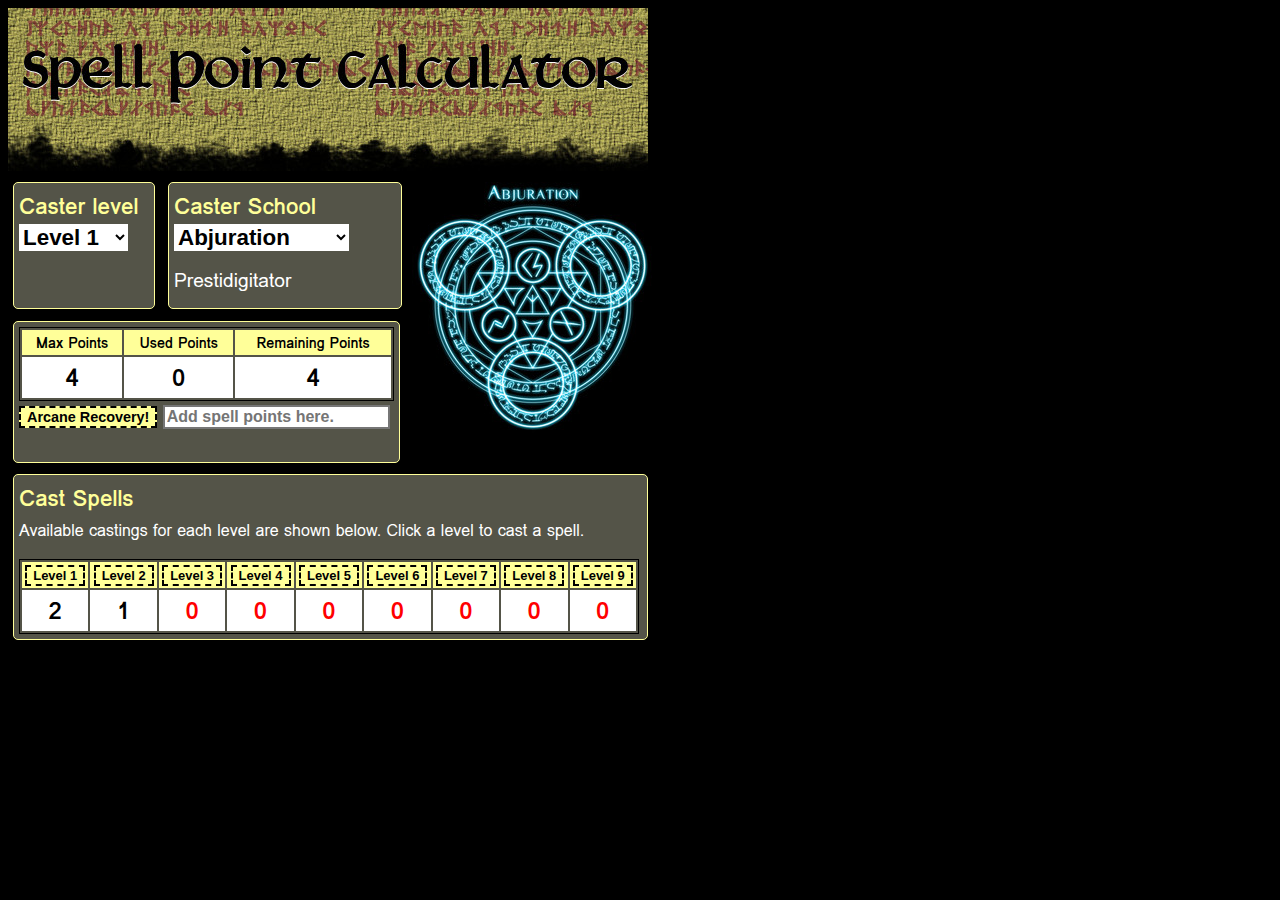
==== spellpoints/index.html @ 7d5aa8f8 "Reorganize for multiple projects." ====
<!DOCTYPE html>
<html>
<head>
<meta charset="UTF-8" />
<title>Spell Points Calculator</title>
<link rel="stylesheet" type="text/css" href="http://yui.yahooapis.com/3.18.1/build/cssreset/cssreset-min.css">
<link rel="stylesheet" type="text/css" href="scripts/style.css">
</head>
	<body>
	<div id="caster">
	<img id="imageHeader" alt="Spell Point Calculator" src="images/spellpoint_banner.jpg">
		<form name="spellPoints">
			<div id="level" class="info">
				<h3 id="levelH3" >Caster level</h3>
				<select id="casterLevel" size="1">
					<option>Level 1</option>
					<option>Level 2</option>
					<option>Level 3</option>
					<option>Level 4</option>
					<option>Level 5</option>
					<option>Level 6</option>
					<option>Level 7</option>
					<option>Level 8</option>
					<option>Level 9</option>
					<option>Level 10</option>
					<option>Level 11</option>
					<option>Level 12</option>
					<option>Level 13</option>
					<option>Level 14</option>
					<option>Level 15</option>
					<option>Level 16</option>
					<option>Level 17</option>
					<option>Level 18</option>
					<option>Level 19</option>
					<option>Level 20</option>
				</select>
			</div>
			<div id="school" class="info">
				<h3 id="schoolH3" >Caster School</h3>
				<select id="casterSchool" size="1">
					<option>Abjuration</option>
					<option>Conjuration</option>
					<option>Divination</option>
					<option>Enchantment</option>
					<option>Evocation</option>
					<option>Illusion</option>
					<option>Necromancy</option>
					<option>Transmutation</option>
				</select>
				<div id="schoolImage"></div>
				<p id="casterTitle"></p>
			</div>
		</form>
		<div id="remainCalc" class="info">
			<h3>Cast Spells</h3>
			<p>Available castings for each level are shown below. Click a level to cast a spell.</p>
			<table class="spells" >
			<tr id="levelHeader" class="header">
				<td class="head" align="center"><button id="spellLevel1" title="2 Spell Points" value="2" type="button">Level 1</button></td>
				<td class="head" align="center"><button id="spellLevel2" title="3 Spell Points" value="3" type="button">Level 2</button></td>
				<td class="head" align="center"><button id="spellLevel3" title="5 Spell Points" value="5" type="button">Level 3</button></td>
				<td class="head" align="center"><button id="spellLevel4" title="6 Spell Points" value="6" type="button">Level 4</button></td>
				<td class="head" align="center"><button id="spellLevel5" title="7 Spell Points" value="7" type="button">Level 5</button></td>
				<td class="head" align="center"><button id="spellLevel6" title="9 Spell Points" value="9" type="button">Level 6</button></td>
				<td class="head" align="center"><button id="spellLevel7" title="10 Spell Points" value="10" type="button">Level 7</button></td>
				<td class="head" align="center"><button id="spellLevel8" title="11 Spell Points" value="11" type="button">Level 8</button></td>
				<td class="head" align="center"><button id="spellLevel9" title="13 Spell Points" value="13" type="button">Level 9</button></td>
			</tr>
			<tr id="castingData" class="data">
				<td id="Level1Castings">0</td>
				<td id="Level2Castings">0</td>
				<td id="Level3Castings">0</td>
				<td id="Level4Castings">0</td>
				<td id="Level5Castings">0</td>
				<td id="Level6Castings">0</td>
				<td id="Level7Castings">0</td>
				<td id="Level8Castings">0</td>
				<td id="Level9Castings">0</td>
			</tr>
			</table>
			<div id="warning"></div>
		</div>
		<div id="status"  class="info">
			<table id="statusTable" >
				<tr id="statusHeader" class="header">
					<td id="statusHeader1" align="center" class="head">Max Points</td>
					<td id="statusHeader2" align="center" class="head">Used Points</td>
					<td id="statusHeader3" align="center" class="head">Remaining Points</td>
				</tr>
				<tr id="statusData" class="data">
					<td id="max">0</td>
					<td id="casting">0</td>
					<td id="remaining">0</td>
				</tr>
			</table>
		<button id="recovery" type="button">Arcane Recovery!</button>
			<input type="text" id="addPoints" placeholder="Add spell points here.">
		</div>
	</div>
    <script type="text/javascript" src="scripts/spellpoints.js"></script>
	</body>
</html>
---- spellpoints/scripts/style.css ----
/* works best with css reset (for stripping browser render customizations): <link rel="stylesheet" type="text/css" href="http://yui.yahooapis.com/3.18.1/build/cssreset/cssreset-min.css">
*/

html {
	background-color: black;
	font-family: Loma, sans;
	font-size: 100%;
}

#imageHeader {
	width: 640px;
}

#caster {
	position: relative;
	/*left: 0px;*/
}

div.info {
	background: #545448;
	border-style: solid;
	border-width: 1px;
	border-color: #ffff99;
	border-radius: 5px;
	padding: 5px;
	margin: 5px;
}

.data {
	font-size: 1.5em;
	text-align: center;
}

/* dropdowns */

#level {
	width: 130px;
	height: 115px;
	position: absolute;
	left: 0px;
	top: 169px;
}

#school {
	width: 222px;
	height: 115px;
	position: absolute;
	left: 155px;
	top: 169px;
}

#casterTitle {
	text-align: left;
	width: 300px;
	font-size: 1.2em;
	color: white;
	position: absolute;
	left: 5px;
	top: 80px;
}

#schoolImage {
	width: 250px;
	height: 250px;
	position: absolute;
	left: 235px;
	top: -1px;
}

/* status */

#status {
	position: absolute;
	left: 0px;
	top: 308px;
	height: 130px;
	width: 375px;
}

#statusTable {
	width: 375px;
}

#recovery {
	margin-top: 5px;
}

#addPoints {
	font-weight: bold;
	font-size: 1em;
	border-style: none;
	border-style: solid;
	margin-top: 1px;
	margin-bottom: 1px;
}

/* castings */

#remainCalc {
	position: absolute;
	top: 461px;
	width: 623px;
}

/* formatting */

.warning {
	color: red;
	border-style: solid;
	border-width: 1px;
	border-color: white;
	border-radius: 5px;
	background-color: black;
	font-size: 1em;
	text-align: center;
	font-weight: bold;
	font-style: italic;
	position: absolute;
	width: 260px;
	top: 5px;
	left: 150px;
	padding: 5px;
}

h3 {
	color: #ffff99;
	font-size: 1.4em;
	margin-top: 0;
	margin-bottom: 0;
}

p {
	color: white;
	width: 640px;
	font-size: 1em;
	margin-top: 2px;
}

select {
	font-weight: bold;
	font-size: 1.4em;
	border: none;
	background-color: white;
}

button {
	font-weight: bold;
	font-size: .9em;
	border-style: dashed;
	border-color: black;	
	background-color: #ffff99;
	margin-top: 1px;
	margin-bottom: 1px;
}

button:hover {
	background-color: #a8a865;
}

/* tables */

table {
	font-weight: bold;
	/*border-collapse: collapse;*/
	border-style: solid;
	border-color: black;
	border-width: 1px;
	align-content: center;
}

table.spells {
	width: 620px;
	font-weight: bold;
	/*border-collapse: collapse;*/
}

tr.header {
	background-color: #ffff99;;
	font-size: .9em;
	align-content: center;
}

tr.data {
	background-color: white;
}

td.head {
	align-content: cneter;
	font-size: 1em;
	font-weight: bold;
}
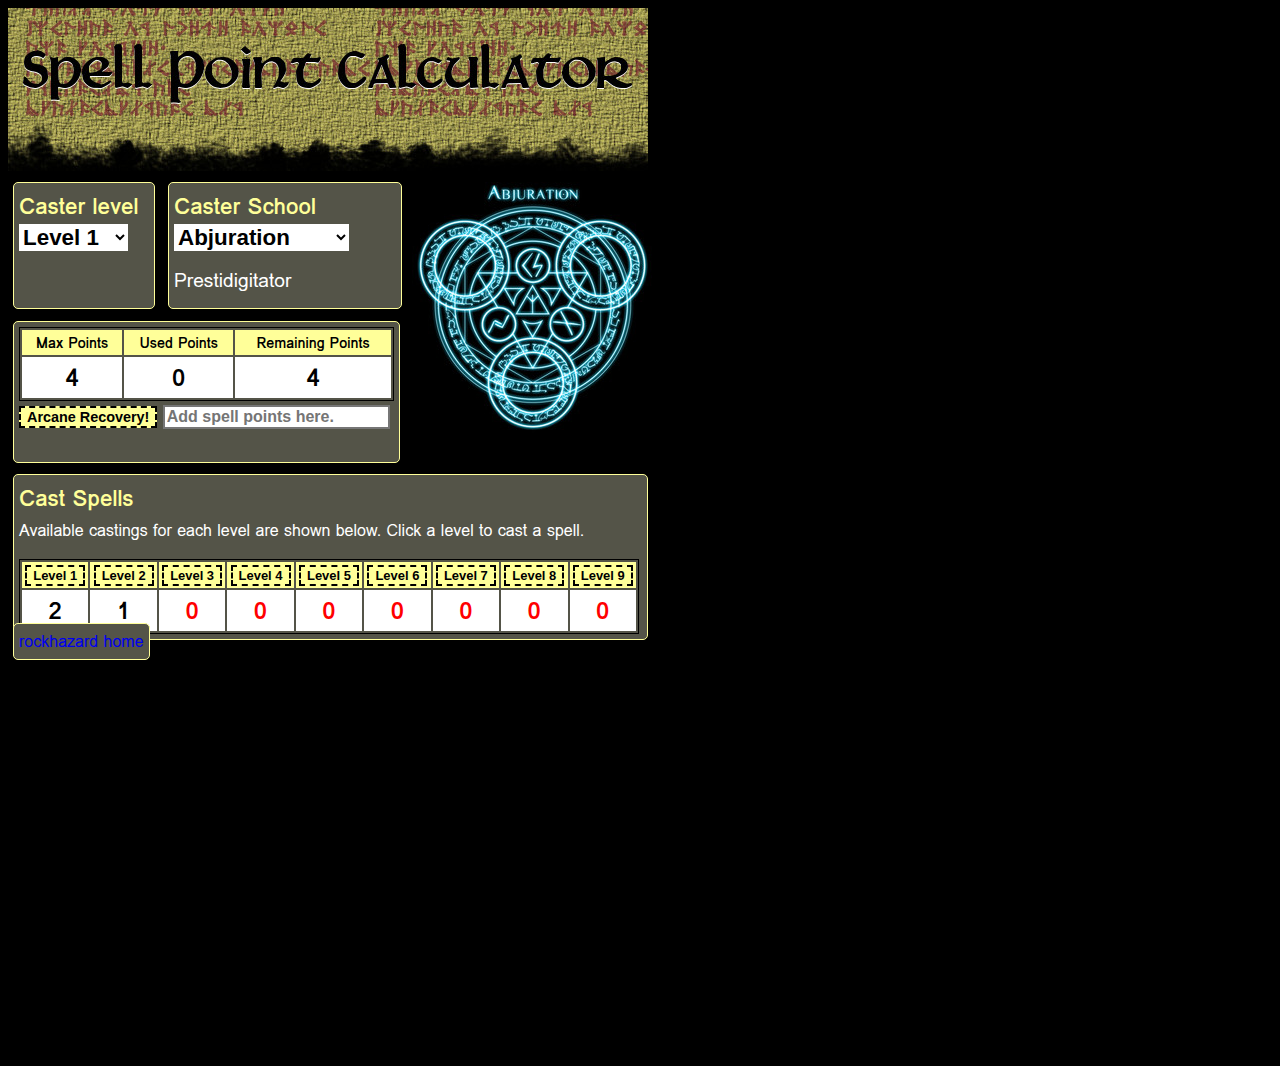
==== commit 76a8c2d4: "Formatting." ====
--- a/spellpoints/index.html
+++ b/spellpoints/index.html
@@ -96,6 +96,7 @@
 		<button id="recovery" type="button">Arcane Recovery!</button>
 			<input type="text" id="addPoints" placeholder="Add spell points here.">
 		</div>
+		<div id="links" class="info"><a href="../index.html">rockhazard home</div>
 	</div>
     <script type="text/javascript" src="scripts/spellpoints.js"></script>
 	</body>
--- a/spellpoints/scripts/style.css
+++ b/spellpoints/scripts/style.css
@@ -13,7 +13,8 @@
 
 #caster {
 	position: relative;
-	/*left: 0px;*/
+	height: 1050px;
+	width: 600px;
 }
 
 div.info {
@@ -134,6 +135,10 @@
 	width: 640px;
 	font-size: 1em;
 	margin-top: 2px;
+}
+
+a {
+    text-decoration: none ;
 }
 
 select {
@@ -188,4 +193,9 @@
 	align-content: cneter;
 	font-size: 1em;
 	font-weight: bold;
+}
+
+#links {
+	position: absolute;
+	bottom: 393px;
 }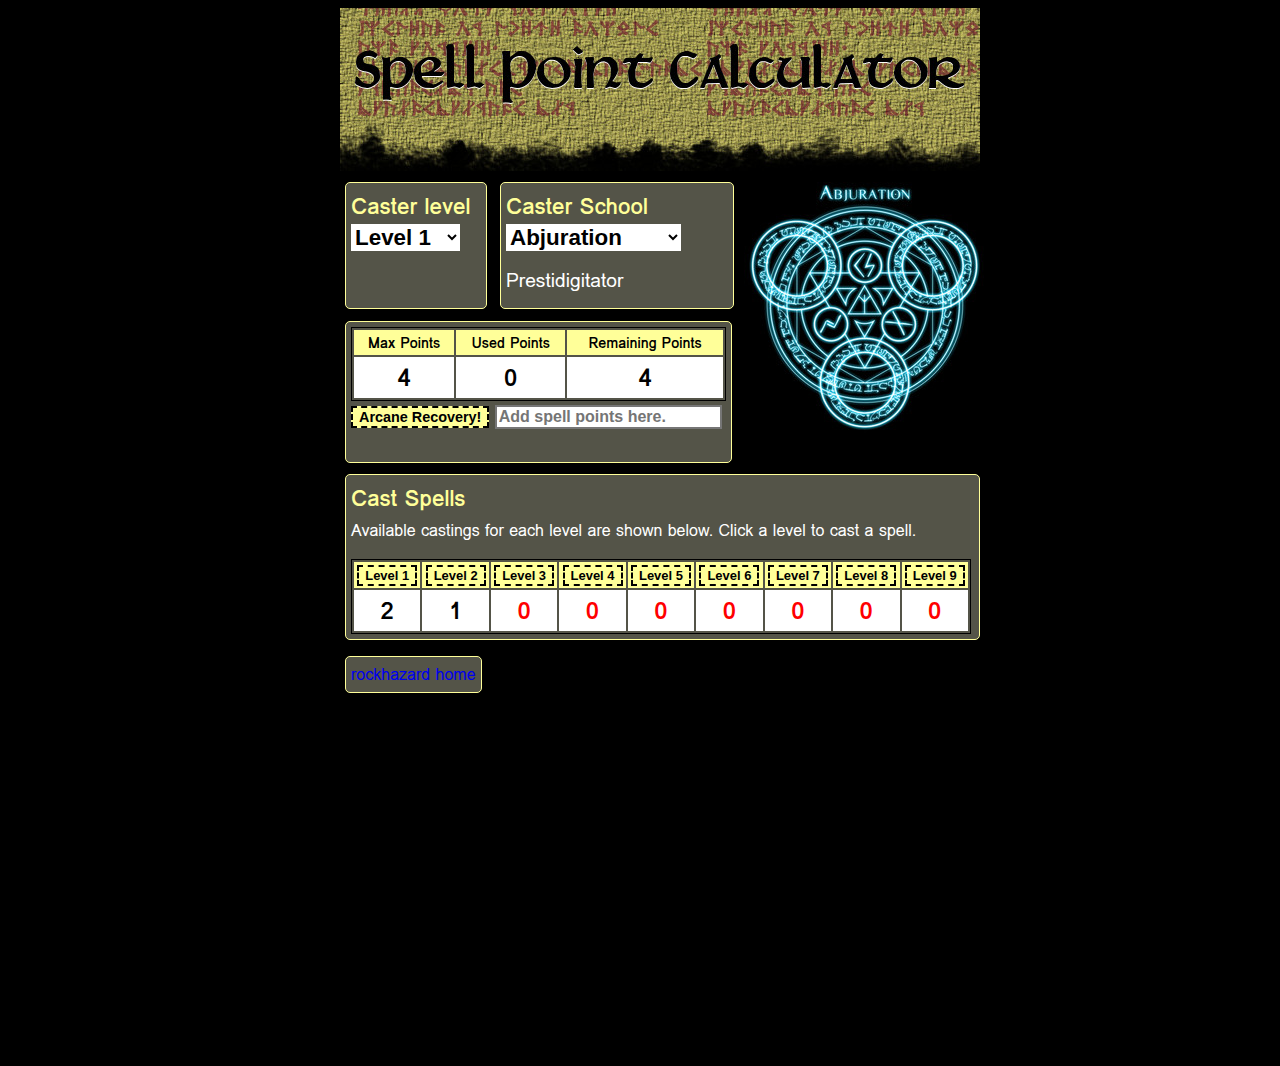
==== commit 6b82565a: "Formatting." ====
--- a/spellpoints/index.html
+++ b/spellpoints/index.html
@@ -96,7 +96,7 @@
 		<button id="recovery" type="button">Arcane Recovery!</button>
 			<input type="text" id="addPoints" placeholder="Add spell points here.">
 		</div>
-		<div id="links" class="info"><a href="../index.html">rockhazard home</div>
+		<div id="links" class="info"><a href="https://rockhazard.github.io/index.html">rockhazard home</div>
 	</div>
     <script type="text/javascript" src="scripts/spellpoints.js"></script>
 	</body>
--- a/spellpoints/scripts/style.css
+++ b/spellpoints/scripts/style.css
@@ -1,4 +1,6 @@
 /* works best with css reset (for stripping browser render customizations): <link rel="stylesheet" type="text/css" href="http://yui.yahooapis.com/3.18.1/build/cssreset/cssreset-min.css">
+spellpoints
+
 */
 
 html {
@@ -15,6 +17,7 @@
 	position: relative;
 	height: 1050px;
 	width: 600px;
+	margin: auto;
 }
 
 div.info {
@@ -197,5 +200,5 @@
 
 #links {
 	position: absolute;
-	bottom: 393px;
+	bottom: 360px;
 }